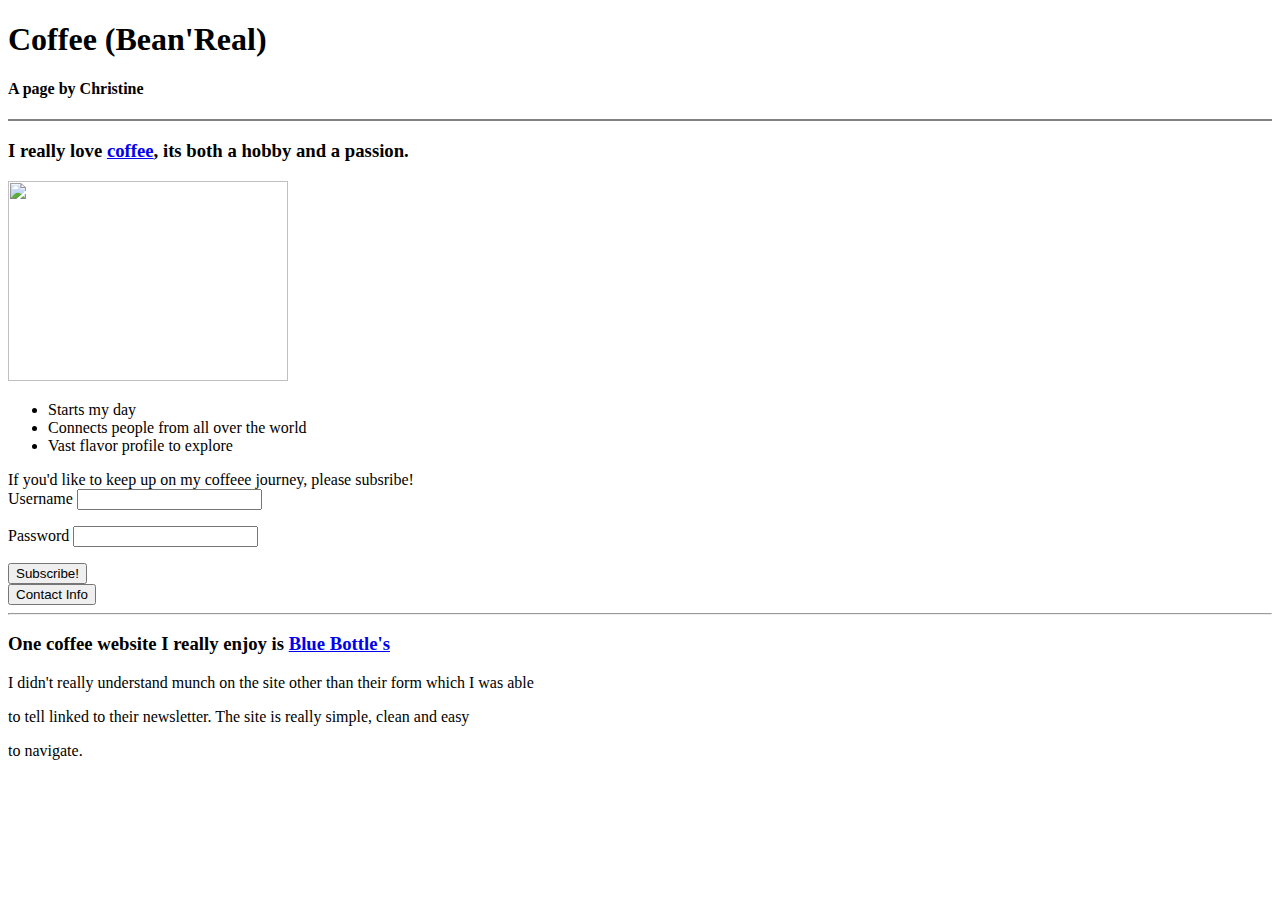
==== index.html @ f7eeabdf "solo-challenge week 2" ====
<!DOCTYPE html>
<html>
  <head>

    <title>Christine's Solo Challenge</title>
  </head>
  <body>
    <div>
      <h1>Coffee (Bean'Real) </h1>
      </div>
      <div>
        <h4>A page by Christine</h4>
      </div>
      <hr color=gray>
    <p></p>
    <div>
      <h3>I really love <a href="https://en.wikipedia.org/wiki/Coffee"> coffee</a>, its both a hobby and a passion.</h3>
    </div>
    <div>
      <img height="200" width="280" src="http://www.ravenbait.com/wp-content/uploads/2015/08/chemex_moma.jpg">
    </div>
    <p></p>
    <ul>
      <li>Starts my day</li>
      <li>Connects people from all over the world</li>
      <li>Vast flavor profile to explore</li>
    </ul>

      <form action="https://brewbabeblog.wordpress.com/" method="post">
      <label>If you'd like to keep up on my coffeee journey, please subsribe!</label>
      <div>
    <label>Username</label>
    <input type="text">
    </div>
    <p></p>
    <div><label>Password</label>
    <input type="text">
</div>
<p></p>
  <button type="submit">Subscribe!</button>
      </form>
<div>
  <form action="contact-infO.html">
<button type="submit">Contact Info</button>
</div>
<hr>
<h3>One coffee website I really enjoy is <a href="https://bluebottlecoffee.com/">Blue Bottle's</a></h3>
<p>I didn't really understand munch on the site other than their form which I was able</p>
<p>to tell linked to their newsletter. The site is really simple, clean and easy </p>
<p>to navigate.</p>
  </body>
</html>
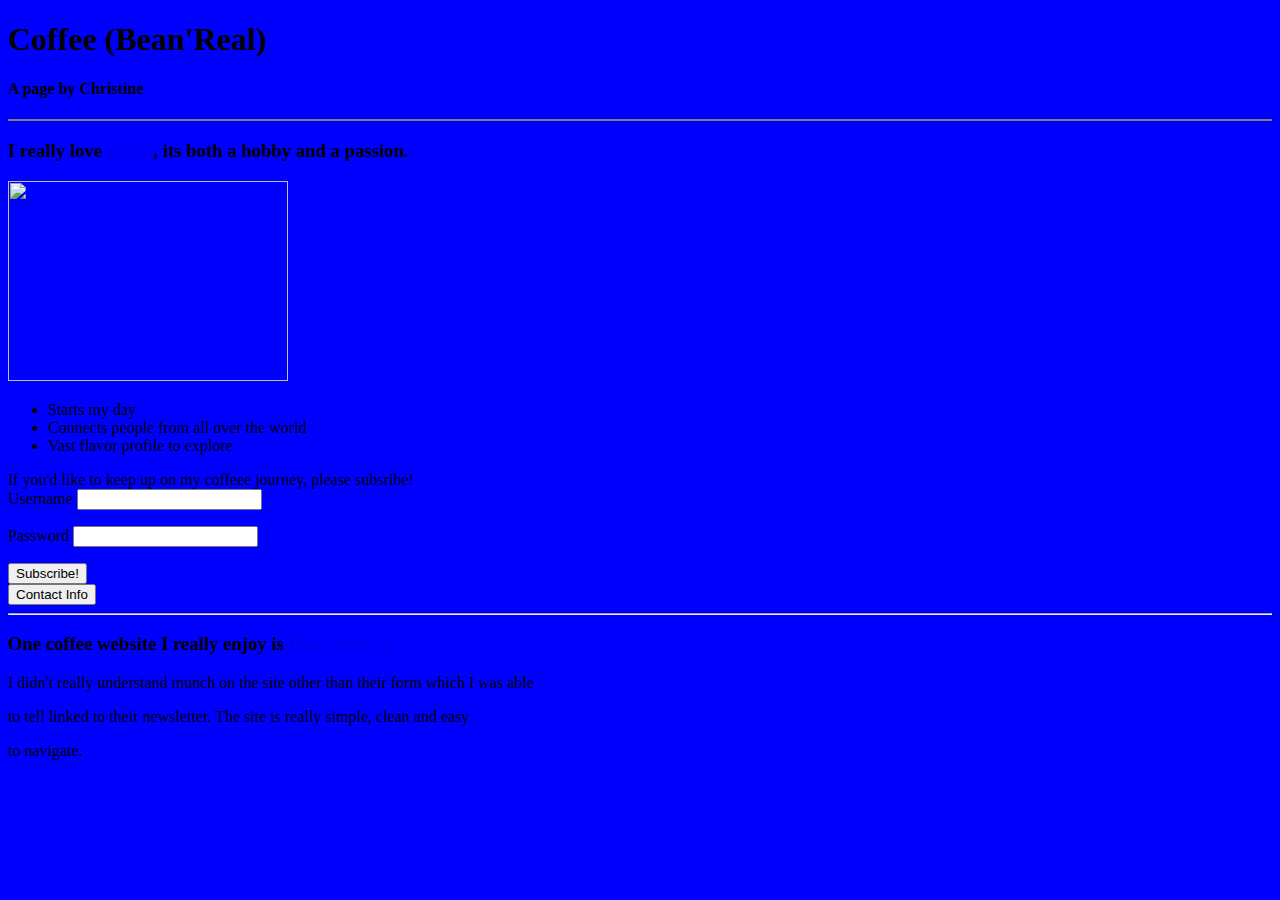
==== commit 43c65ec7: "initial css link to site 3.5" ====
--- a/index.html
+++ b/index.html
@@ -1,8 +1,8 @@
 <!DOCTYPE html>
 <html>
   <head>
-
     <title>Christine's Solo Challenge</title>
+    <link rel="stylesheet" type="text/css" href="styles.css">
   </head>
   <body>
     <div>
--- a/styles.css
+++ b/styles.css
@@ -0,0 +1,3 @@
+body{
+  background:blue;
+}
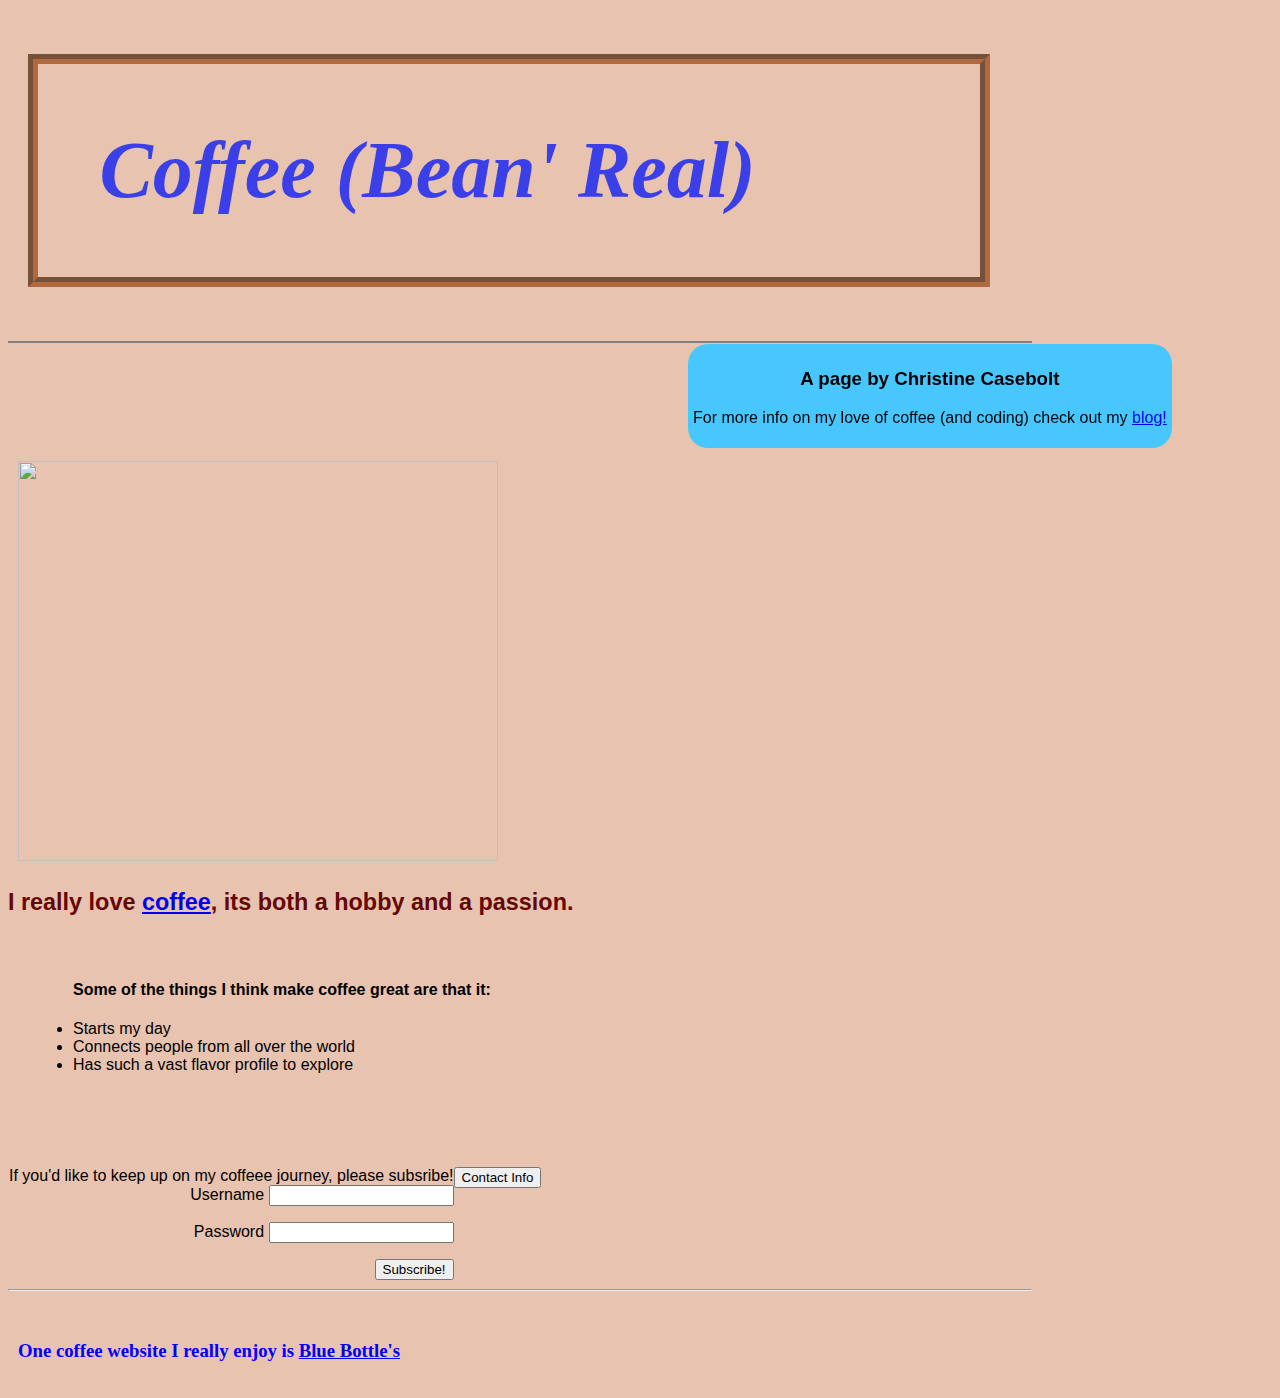
==== commit 7326419e: "week 3 solo challenge" ====
--- a/index.html
+++ b/index.html
@@ -3,50 +3,62 @@
   <head>
     <title>Christine's Solo Challenge</title>
     <link rel="stylesheet" type="text/css" href="styles.css">
+
+
   </head>
   <body>
-    <div>
-      <h1>Coffee (Bean'Real) </h1>
+    <div id="body-wrap">
+    <div class="picture">
+      <h1>Coffee (Bean' Real) </h1>
       </div>
-      <div>
-        <h4>A page by Christine</h4>
+
+      <div id="credits">
+        <h3>A page by Christine Casebolt</h3>
+        <p>For more info on my love of coffee (and coding) check out my <a href="https://brewbabeblog.wordpress.com/">blog!</a></p>
       </div>
       <hr color=gray>
     <p></p>
-    <div>
+    <img height="400" width="480" src="http://www.ravenbait.com/wp-content/uploads/2015/08/chemex_moma.jpg">
+
+    <div class="main-content">
       <h3>I really love <a href="https://en.wikipedia.org/wiki/Coffee"> coffee</a>, its both a hobby and a passion.</h3>
     </div>
-    <div>
-      <img height="200" width="280" src="http://www.ravenbait.com/wp-content/uploads/2015/08/chemex_moma.jpg">
-    </div>
+
     <p></p>
+    <div id="bulk-info">
     <ul>
+      <h4> Some of the things I think make coffee great are that it:</h4>
       <li>Starts my day</li>
       <li>Connects people from all over the world</li>
-      <li>Vast flavor profile to explore</li>
+      <li>Has such a vast flavor profile to explore</li>
     </ul>
+  </div>
 
+      <div class="more-info">
       <form action="https://brewbabeblog.wordpress.com/" method="post">
       <label>If you'd like to keep up on my coffeee journey, please subsribe!</label>
       <div>
     <label>Username</label>
     <input type="text">
-    </div>
+  </div>
     <p></p>
     <div><label>Password</label>
     <input type="text">
 </div>
-<p></p>
+<p> </p>
   <button type="submit">Subscribe!</button>
       </form>
-<div>
-  <form action="contact-infO.html">
-<button type="submit">Contact Info</button>
+  <div>
+    <form action="solo-challenge/contact-infO.html">
+    <button type="submit">Contact Info</button>
+  </div>
 </div>
+
 <hr>
+<div id="other-coffee">
 <h3>One coffee website I really enjoy is <a href="https://bluebottlecoffee.com/">Blue Bottle's</a></h3>
-<p>I didn't really understand munch on the site other than their form which I was able</p>
-<p>to tell linked to their newsletter. The site is really simple, clean and easy </p>
-<p>to navigate.</p>
+</div>
+
+</div>
   </body>
 </html>
--- a/styles.css
+++ b/styles.css
@@ -1,3 +1,89 @@
 body{
-  background:blue;
+  background:rgb(232, 195, 176);
+  max-width:80%;
 }
+
+#body-wrap{
+  position:relative;
+
+}
+h1{
+  border: 10px groove rgba(154, 65, 15, 0.86);
+  padding: 6%;
+  opacity:.8;
+  margin-left: 20px;
+  margin-right:20px;
+  background-image:url(http://www.tiptophomeremedies.com/wp-content/uploads/2015/04/coffee-grounds.jpg);
+
+}
+
+.main-content{
+  font-family:"Comic Sans MS",fantasy, sans-serif;
+  font-size: 20px;
+  color:rgb(101, 7, 7);
+  width:100%;
+}
+
+#credits{
+margin:3px;
+margin-left:680px;
+padding:5px;
+border-radius:20px;
+text-align:center;
+font-family:Arial, Helvetica, sans-serif;
+background-color:rgb(72, 199, 254);
+position:fixed ;
+z-index:+1;
+
+}
+
+.picture h1{
+  color:rgb(15, 31, 245);
+  font-style:oblique;
+  font-family:;
+  min-width:20%;
+  font-size:80px;
+
+  max-width:80%;
+
+}
+
+ img{
+  margin-left:10px;
+  margin-right:20px;
+  margin-top:10%;
+  position:relative;
+}
+#bulk-info{
+  font-family:"Comic Sans MS", cursive, sans-serif;
+  position:relative;
+  padding:20px;
+  margin:5px;
+  }
+#other-coffee{
+  position:relative;
+  padding:10px;
+  margin-top:20px;
+  color:blue;
+}
+
+a:hover   {color:rgb(40, 197, 224); background-color:transparent; text-decoration:underline}
+
+
+
+
+.more-info{
+  font-family:Verdana, Geneva, sans-serif;
+  position:relative;
+  margin-top:5%;
+  display:inline-flex;
+  padding:1px;
+  ;
+  text-align:right;
+}
+a.link{
+  text-decoration: overline;
+}
+h2{
+  background-color:rgba(60, 172, 227, 0.99)
+}
